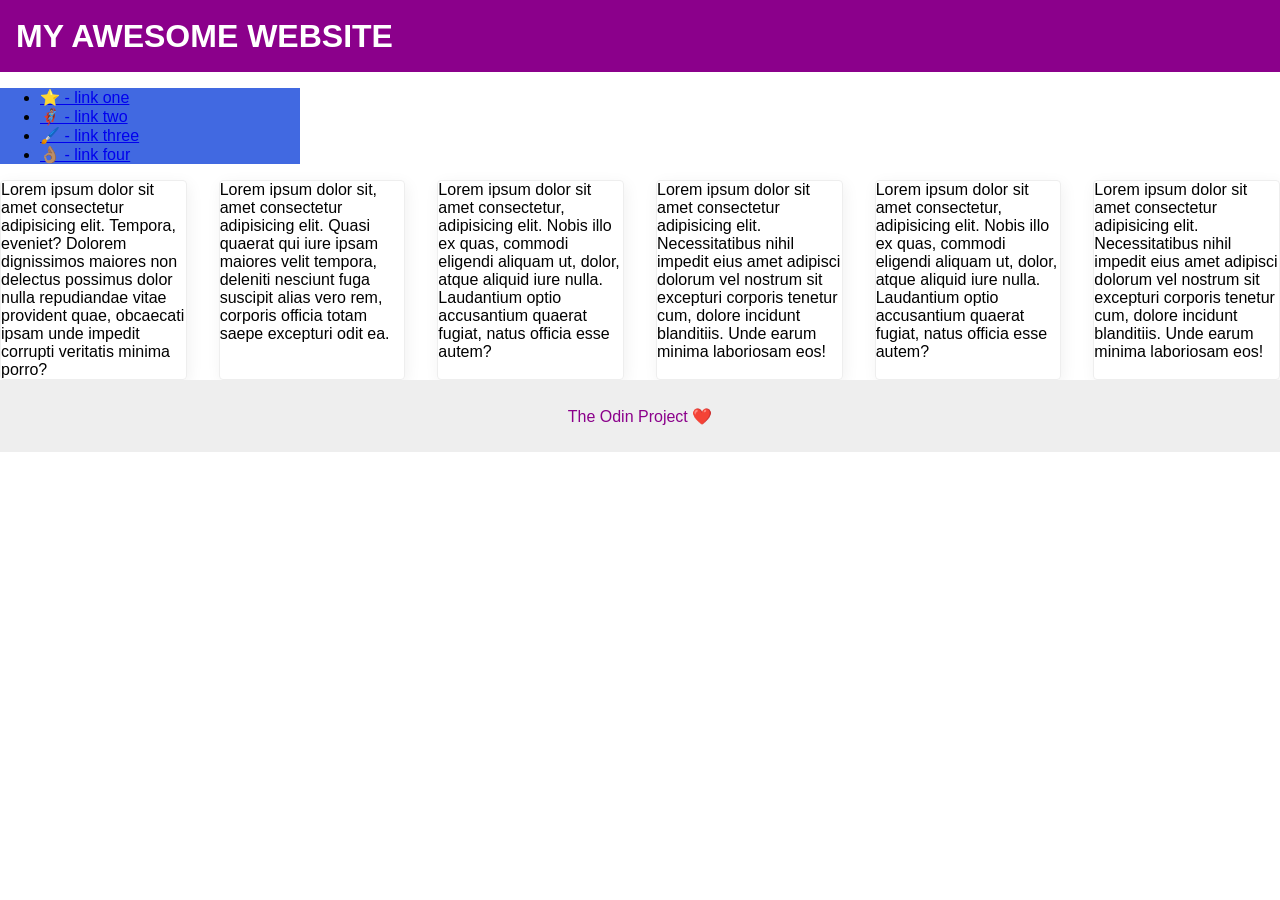
==== foundations/flex/07-flex-layout-2/index.html @ 831cd28d "Style header container" ====
<!DOCTYPE html>
<html lang="en">
  <head>
    <meta charset="UTF-8">
    <meta http-equiv="X-UA-Compatible" content="IE=edge">
    <meta name="viewport" content="width=device-width, initial-scale=1.0">
    <title>The Holy Grail</title>
    <link rel="stylesheet" href="style.css">
  </head>
  <body>
    <div class="header">
      MY AWESOME WEBSITE
    </div>
    
    <main>
      <div class="sidebar">
        <ul>
          <li><a href="#">⭐ - link one</a></li>
          <li><a href="#">🦸🏽‍♂️ - link two</a></li>
          <li><a href="#">🖌️ - link three</a></li>
          <li><a href="#">👌🏽 - link four</a></li>
        </ul>
      </div>

      <div class="cards">
        <div class="card">Lorem ipsum dolor sit amet consectetur adipisicing elit. Tempora, eveniet? Dolorem dignissimos maiores non delectus possimus dolor nulla repudiandae vitae provident quae, obcaecati ipsam unde impedit corrupti veritatis minima porro?</div>
        <div class="card">Lorem ipsum dolor sit, amet consectetur adipisicing elit. Quasi quaerat qui iure ipsam maiores velit tempora, deleniti nesciunt fuga suscipit alias vero rem, corporis officia totam saepe excepturi odit ea.</div>
        <div class="card">Lorem ipsum dolor sit amet consectetur, adipisicing elit. Nobis illo ex quas, commodi eligendi aliquam ut, dolor, atque aliquid iure nulla. Laudantium optio accusantium quaerat fugiat, natus officia esse autem?</div>
        <div class="card">Lorem ipsum dolor sit amet consectetur adipisicing elit. Necessitatibus nihil impedit eius amet adipisci dolorum vel nostrum sit excepturi corporis tenetur cum, dolore incidunt blanditiis. Unde earum minima laboriosam eos!</div>
        <div class="card">Lorem ipsum dolor sit amet consectetur, adipisicing elit. Nobis illo ex quas, commodi eligendi aliquam ut, dolor, atque aliquid iure nulla. Laudantium optio accusantium quaerat fugiat, natus officia esse autem?</div>
        <div class="card">Lorem ipsum dolor sit amet consectetur adipisicing elit. Necessitatibus nihil impedit eius amet adipisci dolorum vel nostrum sit excepturi corporis tenetur cum, dolore incidunt blanditiis. Unde earum minima laboriosam eos!</div>
      </div>
      </main>

    <div class="footer"> 
      <p>The Odin Project ❤️</p>
    </div>
  </body>
</html>
---- foundations/flex/07-flex-layout-2/style.css ----
body {
  font-family: -apple-system, BlinkMacSystemFont, 'Segoe UI', Roboto, Oxygen, Ubuntu, Cantarell, 'Open Sans', 'Helvetica Neue', sans-serif;
  margin: 0;
  min-height: 100vh;
  display: flex;
  flex-direction: column;
}

.header,
.footer {
  display: flex;
  align-items: center;
} 

.header {
  height: 72px;
  background: darkmagenta;
  color: white;
  font-size: 2rem;
  font-weight: 900;
  padding-left: 1rem;
  
}

.footer {
  height: 72px;
  background: #eee;
  color: darkmagenta;
  justify-content: center;
}

.main {
  flex: 1;
  display: flex;
  flex-wrap: nowrap;
}

.sidebar {
  flex: 1 auto;
  width: 300px;
  background: royalblue;
  box-sizing: border-box;
}

.cards {
  flex: 1 auto;
  display: flex;
  gap: 2rem;
}

.card {
  flex: 1;
  border: 1px solid #eee;
  box-shadow: 2px 4px 16px rgba(0,0,0,.06);
  border-radius: 4px;

}
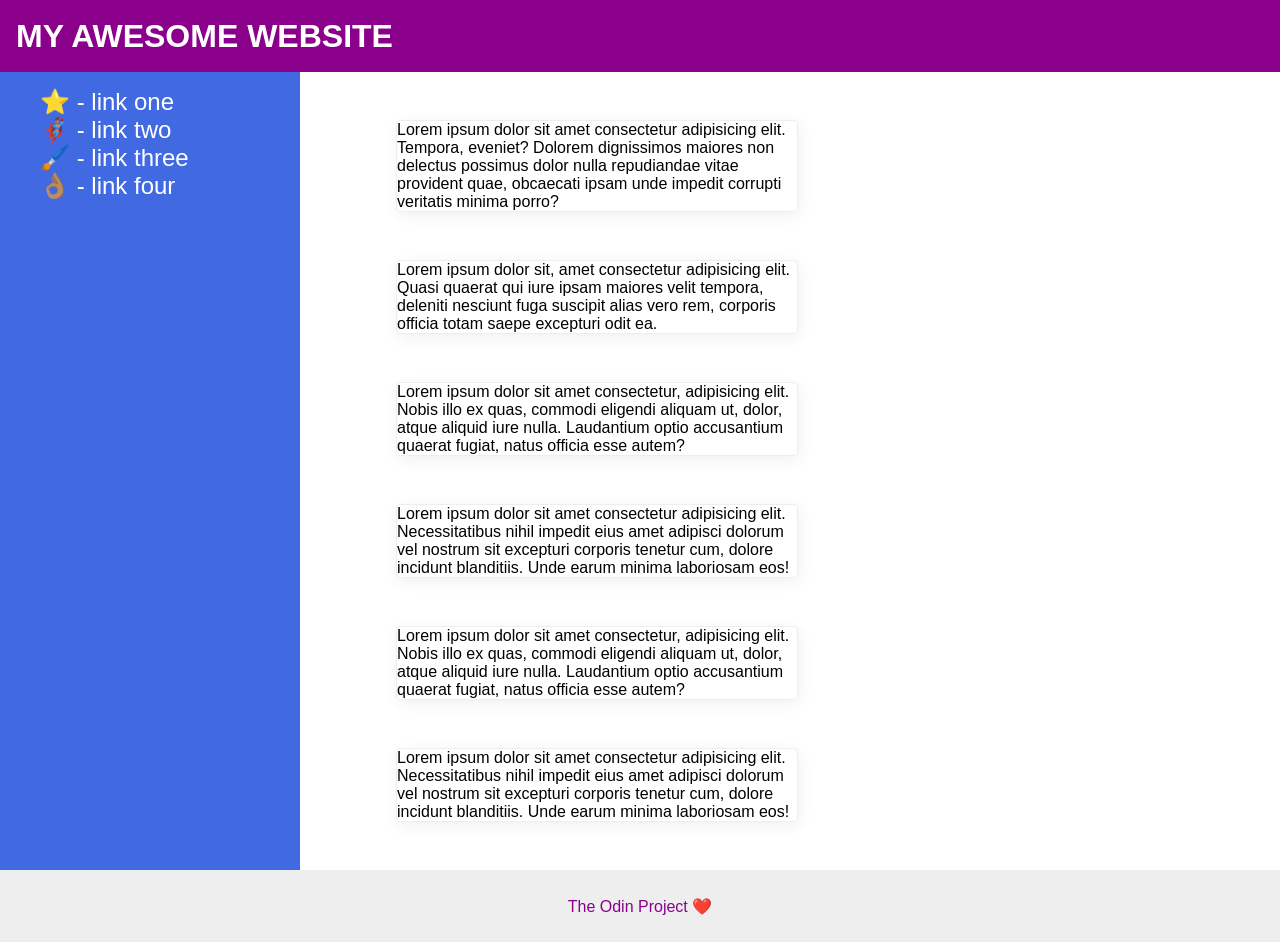
==== commit 114066c1: "Fix Sidebar item index.html" ====
--- a/foundations/flex/07-flex-layout-2/index.html
+++ b/foundations/flex/07-flex-layout-2/index.html
@@ -9,27 +9,27 @@
   </head>
   <body>
     <div class="header">
-      MY AWESOME WEBSITE
+      <p>MY AWESOME WEBSITE</p>
     </div>
     
     <main>
-      <div class="sidebar">
-        <ul>
-          <li><a href="#">⭐ - link one</a></li>
-          <li><a href="#">🦸🏽‍♂️ - link two</a></li>
-          <li><a href="#">🖌️ - link three</a></li>
-          <li><a href="#">👌🏽 - link four</a></li>
-        </ul>
-      </div>
+        <div class="sidebar">
+          <ul>
+            <li><a href="#">⭐ - link one</a></li>
+            <li><a href="#">🦸🏽‍♂️ - link two</a></li>
+            <li><a href="#">🖌️ - link three</a></li>
+            <li><a href="#">👌🏽 - link four</a></li>
+          </ul>
+        </div>
 
-      <div class="cards">
-        <div class="card">Lorem ipsum dolor sit amet consectetur adipisicing elit. Tempora, eveniet? Dolorem dignissimos maiores non delectus possimus dolor nulla repudiandae vitae provident quae, obcaecati ipsam unde impedit corrupti veritatis minima porro?</div>
-        <div class="card">Lorem ipsum dolor sit, amet consectetur adipisicing elit. Quasi quaerat qui iure ipsam maiores velit tempora, deleniti nesciunt fuga suscipit alias vero rem, corporis officia totam saepe excepturi odit ea.</div>
-        <div class="card">Lorem ipsum dolor sit amet consectetur, adipisicing elit. Nobis illo ex quas, commodi eligendi aliquam ut, dolor, atque aliquid iure nulla. Laudantium optio accusantium quaerat fugiat, natus officia esse autem?</div>
-        <div class="card">Lorem ipsum dolor sit amet consectetur adipisicing elit. Necessitatibus nihil impedit eius amet adipisci dolorum vel nostrum sit excepturi corporis tenetur cum, dolore incidunt blanditiis. Unde earum minima laboriosam eos!</div>
-        <div class="card">Lorem ipsum dolor sit amet consectetur, adipisicing elit. Nobis illo ex quas, commodi eligendi aliquam ut, dolor, atque aliquid iure nulla. Laudantium optio accusantium quaerat fugiat, natus officia esse autem?</div>
-        <div class="card">Lorem ipsum dolor sit amet consectetur adipisicing elit. Necessitatibus nihil impedit eius amet adipisci dolorum vel nostrum sit excepturi corporis tenetur cum, dolore incidunt blanditiis. Unde earum minima laboriosam eos!</div>
-      </div>
+        <div class="cards">
+          <div class="card">Lorem ipsum dolor sit amet consectetur adipisicing elit. Tempora, eveniet? Dolorem dignissimos maiores non delectus possimus dolor nulla repudiandae vitae provident quae, obcaecati ipsam unde impedit corrupti veritatis minima porro?</div>
+          <div class="card">Lorem ipsum dolor sit, amet consectetur adipisicing elit. Quasi quaerat qui iure ipsam maiores velit tempora, deleniti nesciunt fuga suscipit alias vero rem, corporis officia totam saepe excepturi odit ea.</div>
+          <div class="card">Lorem ipsum dolor sit amet consectetur, adipisicing elit. Nobis illo ex quas, commodi eligendi aliquam ut, dolor, atque aliquid iure nulla. Laudantium optio accusantium quaerat fugiat, natus officia esse autem?</div>
+          <div class="card">Lorem ipsum dolor sit amet consectetur adipisicing elit. Necessitatibus nihil impedit eius amet adipisci dolorum vel nostrum sit excepturi corporis tenetur cum, dolore incidunt blanditiis. Unde earum minima laboriosam eos!</div>
+          <div class="card">Lorem ipsum dolor sit amet consectetur, adipisicing elit. Nobis illo ex quas, commodi eligendi aliquam ut, dolor, atque aliquid iure nulla. Laudantium optio accusantium quaerat fugiat, natus officia esse autem?</div>
+          <div class="card">Lorem ipsum dolor sit amet consectetur adipisicing elit. Necessitatibus nihil impedit eius amet adipisci dolorum vel nostrum sit excepturi corporis tenetur cum, dolore incidunt blanditiis. Unde earum minima laboriosam eos!</div>
+        </div>
       </main>
 
     <div class="footer"> 
--- a/foundations/flex/07-flex-layout-2/style.css
+++ b/foundations/flex/07-flex-layout-2/style.css
@@ -19,7 +19,6 @@
   font-size: 2rem;
   font-weight: 900;
   padding-left: 1rem;
-  
 }
 
 .footer {
@@ -29,27 +28,45 @@
   justify-content: center;
 }
 
-.main {
+main {
   flex: 1;
   display: flex;
   flex-wrap: nowrap;
+  flex-direction: row;
+  justify-content: space-evenly;
+  align-items: stretch;
+  gap: 3rem;
+
 }
 
 .sidebar {
-  flex: 1 auto;
+  flex: none;
   width: 300px;
   background: royalblue;
   box-sizing: border-box;
 }
 
+.sidebar > ul {
+  list-style: none;
+}
+
+ul > li > a {
+  text-decoration: none;
+  color: white;
+  font-size: 24px;
+}
+
 .cards {
   flex: 1 auto;
   display: flex;
-  gap: 2rem;
+  flex-wrap: wrap;
+  gap: 3rem;
+  align-items: normal;
+  margin: 3rem;
 }
 
 .card {
-  flex: 1;
+  flex: 0 0 400px;
   border: 1px solid #eee;
   box-shadow: 2px 4px 16px rgba(0,0,0,.06);
   border-radius: 4px;
